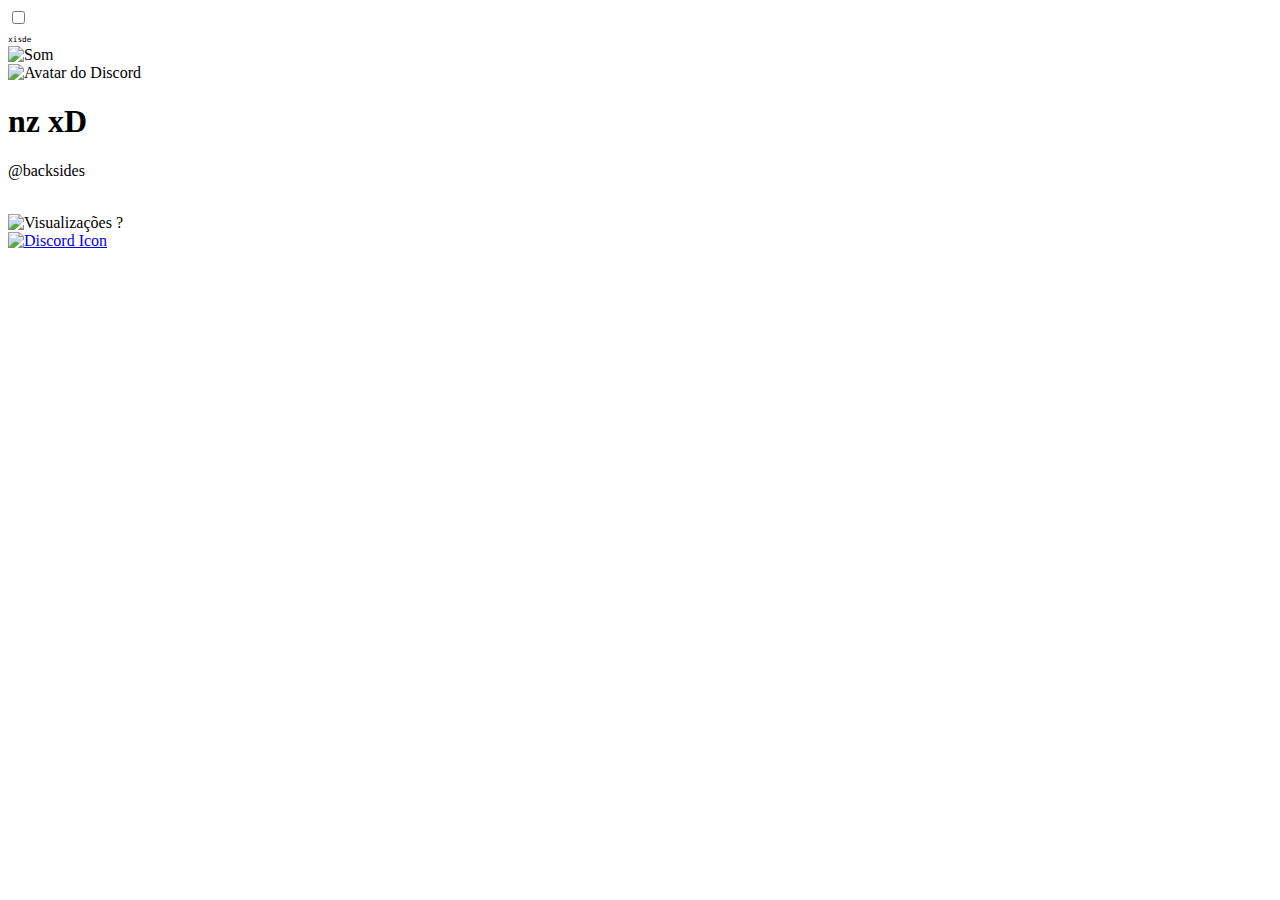
==== nine.html @ ec8eae4b "Add files via upload" ====
<!DOCTYPE html>
<html lang="pt-br">
<head>
  <meta charset="UTF-8">
  <meta name="viewport" content="width=device-width, initial-scale=1.0">
  <title class="blinking-title">xD xD xD xD</title>
  <link rel="icon" href="" type="image/png">
  <link rel="stylesheet" href="css/style ninez.css">
  <meta content="#2b2d31" name="theme-color">
  <meta content="xisde" property="og:description">
</head>
<body>
    
  <script>
    
    document.addEventListener('contextmenu', function(event) {
        event.preventDefault(); 
    });

    document.addEventListener('keydown', function(event) {
        if ((event.ctrlKey || event.metaKey) && event.shiftKey && event.key === 'I') {
            event.preventDefault(); 
        }
    });

    function audioPlay() {
        var audio = document.getElementById("audio");
        audio.volume = 0.3; 
        audio.currentTime = 0;
        audio.play();
    }


    function toggleMute() {
        var audio = document.getElementById("audio");
        var soundIcon = document.getElementById("sound-icon");

        // Alterna o volume
        if (audio.muted) {
            audio.muted = false;
            soundIcon.src = "https://cdn3.emoji.gg/emojis/6211-screenshare-volume-max.png"; 
        } else {
            audio.muted = true;
            soundIcon.src = "https://cdn3.emoji.gg/emojis/1327-screenshare-volume-off.png"; 
        }
    }

  </script>
  
  <audio loop="" preload="auto" id="audio">
    <source src="media/u.mp3" type="audio/mpeg">
  </audio>

  <input type="checkbox" autocomplete="off" id="overlay-toggle">
  <div class="overlay fullscreen">
    <label for="overlay-toggle" onclick="audioPlay(); ">
      <span class="overlayhover hover" style="font-family: monospace; font-size: 0.6em;">xisde</span>
    </label>
  </div>

  <div class="sound-toggle">
    <img id="sound-icon" src="https://cdn3.emoji.gg/emojis/6211-screenshare-volume-max.png" alt="Som" class="sound-icon" onclick="toggleMute();">
  </div>

  <div class="profile-container">
    <div class="card">
      <div class="avatar">
        <img id="avatar1" src="https://cdn.discordapp.com/embed/avatars/1.png" alt="Avatar do Discord">
      </div>
      <div class="info">
        <h1 id="nickname1">
          <span id="nickname-text1">nz xD</span>
        </h1>
        <p id="subnick1" class="subnick">@backsides</p>
        <span class="badges">
          <img src="https://raw.githubusercontent.com/mezotv/discord-badges/refs/heads/main/assets/discordnitro.svg" alt="" class="badge">
          <img src="https://raw.githubusercontent.com/mezotv/discord-badges/refs/heads/main/assets/boosts/discordboost5.svg" alt="" class="badge">
        </span>
      </div>
      <div class="viewer-count">
        <img src="https://cdn-icons-png.flaticon.com/512/159/159604.png" alt="Visualizações" class="eye-icon">
        <span id="view-count">?</span>
      </div>
      <a href="https://discord.com/users/1217897128672755743" target="_blank">
        <img src="https://cdn3.emoji.gg/emojis/6133_high.png" alt="Discord Icon" class="social-icon">
      </a>
    </div>
  </div>
  <script src="script/script.js"></script>
</body>
</html>
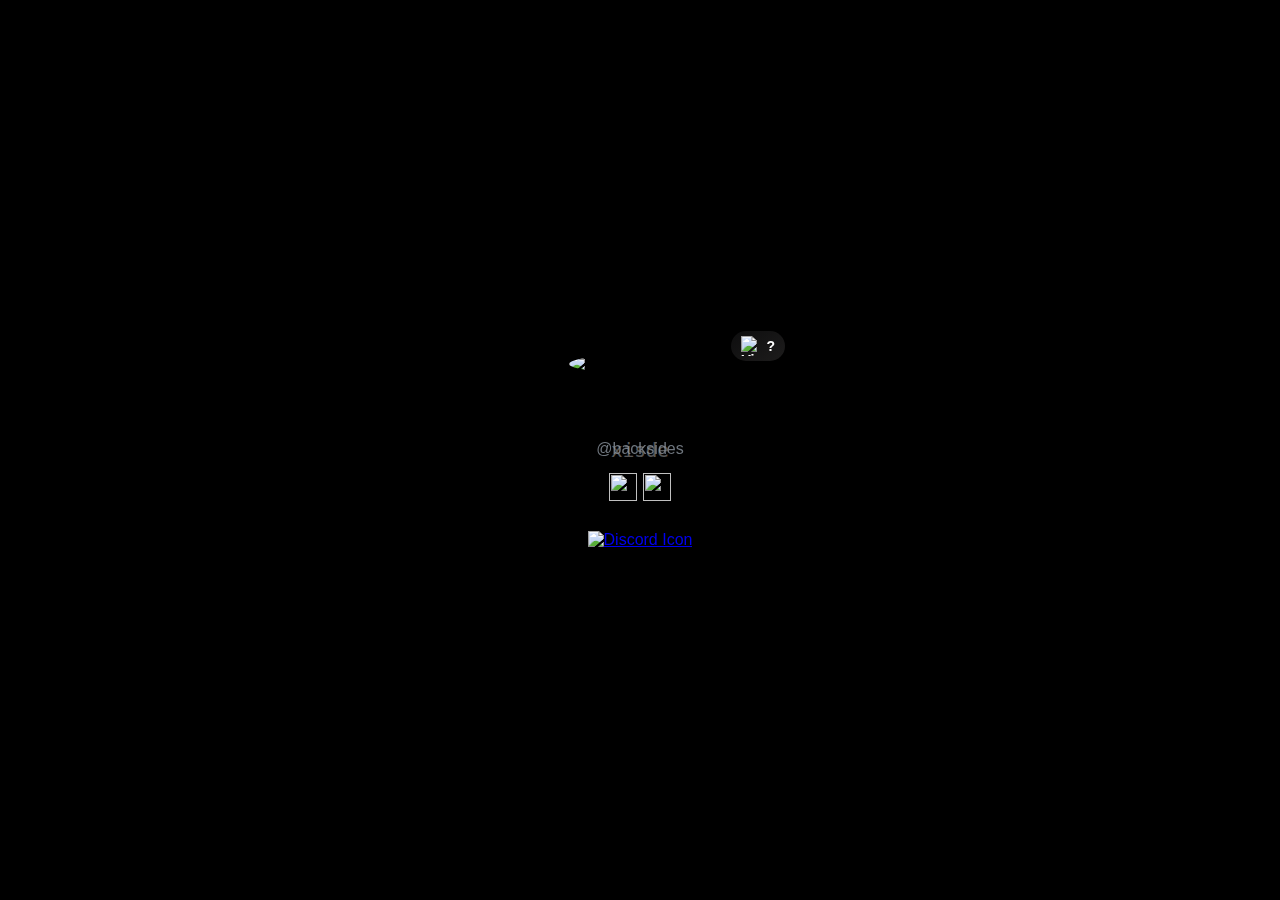
==== commit 60bc049c: "Update nine.html" ====
--- a/nine.html
+++ b/nine.html
@@ -48,7 +48,7 @@
   </script>
   
   <audio loop="" preload="auto" id="audio">
-    <source src="media/u.mp3" type="audio/mpeg">
+    <source src="media/z.mp3" type="audio/mpeg">
   </audio>
 
   <input type="checkbox" autocomplete="off" id="overlay-toggle">
@@ -72,8 +72,8 @@
           <span id="nickname-text1">nz xD</span>
         </h1>
         <p id="subnick1" class="subnick">@backsides</p>
-        <span class="badges">
-          <img src="https://raw.githubusercontent.com/mezotv/discord-badges/refs/heads/main/assets/discordnitro.svg" alt="" class="badge">
+        <span class="badges">
+          <img src="https://raw.githubusercontent.com/mezotv/discord-badges/refs/heads/main/assets/discordnitro.svg" alt="" class="badge">
           <img src="https://raw.githubusercontent.com/mezotv/discord-badges/refs/heads/main/assets/boosts/discordboost5.svg" alt="" class="badge">
         </span>
       </div>
--- a/css/style ninez.css
+++ b/css/style ninez.css
@@ -0,0 +1,260 @@
+body {
+  margin: 0;
+  font-family: Arial, sans-serif;
+  display: flex;
+  justify-content: center;
+  align-items: center;
+  height: 100vh;
+  background: linear-gradient(145deg, #000000, #0a0a0aa8);
+  overflow: hidden;
+  background-size: cover;
+  background-image: url(https://get.wallhere.com/photo/selective-coloring-black-background-dark-background-simple-background-anime-girls-minimalism-schoolgirl-school-uniform-looking-at-viewer-long-hair-2238208.jpg);}
+
+.profile-container {
+  position: relative;
+  display: flex;
+  justify-content: center;
+  align-items: center;
+  width: 100%;
+  gap: 20px;
+  animation: float 4s ease-in-out infinite;
+}
+
+@keyframes float {
+  0%, 100% {
+      transform: translateY(0);
+  }
+  50% {
+      transform: translateY(-10px);
+  }
+}
+
+.card {
+  background: linear-gradient(145deg, #00000093, #000000bd);
+  border-radius: 15px;
+  box-shadow: 0 6px 12px rgba(0, 0, 0, 0.5);
+  text-align: center;
+  padding: 30px;
+  position: relative;
+  z-index: 2;
+  transition: transform 0.3s ease, box-shadow 0.3s ease;
+  width: 250px;
+  display: flex;
+  flex-direction: column;
+  justify-content: space-between;
+}
+
+.card:hover {
+  transform: scale(1.05);
+  box-shadow: 0 8px 16px rgb(0, 0, 0);
+}
+
+.avatar img {
+  border-radius: 50%;
+  width: 120px;
+  height: 120px;
+  border: 4px solid #0000007c;
+  box-shadow: 0 0 12px #000000;
+  transition: box-shadow 0.3s ease, transform 0.3s ease;
+}
+
+.avatar img:hover {
+  box-shadow: 0 0 24px #00000034;
+  transform: rotate(5deg) scale(1.1);
+}
+
+h1 {
+  font-size: 1.8rem;
+  margin: 15px 0;
+  display: flex;
+  justify-content: center;
+  align-items: center;
+  gap: 8px;
+  animation: glow-text 1.5s ease-in-out infinite alternate;
+}
+
+@keyframes glow-text {
+  from {
+      color: #c9d1d9;
+      text-shadow: 0 0 10px #00000088;
+  }
+  to {
+      color: #ffffff;
+      text-shadow: 0 0 20px #00000096;
+  }
+}
+
+.subnick {
+  font-size: 1rem;
+  color: #8b949e;
+  margin: 5px 0 15px;
+  opacity: 0.8;
+}
+
+.badges {
+  display: inline-flex;
+  gap: 6px;
+  margin-bottom: 15px; 
+}
+
+.badge {
+  width: 28px;
+  height: 28px;
+  transition: transform 0.3s ease, filter 0.3s ease;
+}
+
+.badge:hover {
+  transform: scale(1.2);
+  filter: drop-shadow(0 0 10px #ffffff);
+}
+
+.social-icon {
+  width: 30px;
+  height: 30px;
+  margin-top: 15px; 
+  transition: transform 0.3s ease;
+}
+
+.social-icon:hover {
+  transform: scale(1.1);
+}
+
+#status {
+  font-size: 1.1rem;
+  color: #ffffff;
+  margin-top: 10px;
+  opacity: 0.9;
+  animation: pulse 2s infinite;
+}
+
+@keyframes pulse {
+  0%, 100% {
+      opacity: 0.9;
+  }
+  50% {
+      opacity: 1;
+  }
+}
+
+
+.viewer-count {
+  display: flex;
+  align-items: center;
+  justify-content: center;
+  gap: 5px;
+  font-size: 14px;
+  position: absolute;
+  top: 10px;
+  right: 10px;
+  margin-top: 0;
+  padding: 5px 10px;
+  background: linear-gradient(145deg, #17171893, #1d1c1c);
+  border-radius: 15px;
+  color: white;
+  font-weight: bold;
+}
+
+.eye-icon {
+  width: 20px;
+  height: 20px;
+}
+
+#view-count {
+  font-weight: bold;
+}
+
+#overlay-toggle {
+  position: absolute;
+  display: none;
+}
+
+.overlay {
+  z-index: 1;
+  background-color: #000000;
+}
+
+.overlay label {
+  display: grid;
+  place-items: center;
+  width: 100vw;
+  height: 100vw;
+  color: rgb(255, 255, 255);
+  font-size: 2rem;
+}
+
+.no-hover {
+  display: block;
+}
+
+.fullscreen {
+  position: fixed;
+  top: 50%;
+  left: 50%;
+  transform: translate(-50%, -50%);
+  min-height: 100vh;
+  min-width: 100vw;
+}
+
+#center {
+  position: absolute;
+  left: 50%;
+  top: 50%;
+  transform: translate(-50%, -50%);
+}
+
+#overlay-toggle:checked ~ .overlay {
+  animation-fill-mode: forwards;
+  animation-name: fade, hide;
+  animation-delay: 0s, 600ms;
+  animation-duration: 600ms, 1ms;
+}
+
+#overlay-toggle:checked ~ .overlay label {
+  animation-fill-mode: forwards;
+  animation-name: fade;
+  animation-delay: 0s;
+  animation-duration: 500ms;
+}
+
+#canvas-background {
+  position: absolute;
+  top: 0;
+  left: 0;
+  width: 100%;
+  height: 100%;
+  z-index: -1;
+}
+
+@media(hover: hover) {
+  .overlayhover {
+      display: block;
+  }
+  .overlayno-hover {
+      display: none;
+  }
+}
+
+@keyframes fade {
+  to {
+      opacity: 0;
+  }
+}
+
+@keyframes hide {
+  to {
+      visibility: hidden;
+  }
+}
+
+
+.sound-toggle {
+  position: absolute;
+  top: 10px;
+  left: 10px;
+  cursor: pointer;
+}
+
+.sound-icon {
+  width: 25px;
+  height: 25px;
+}
